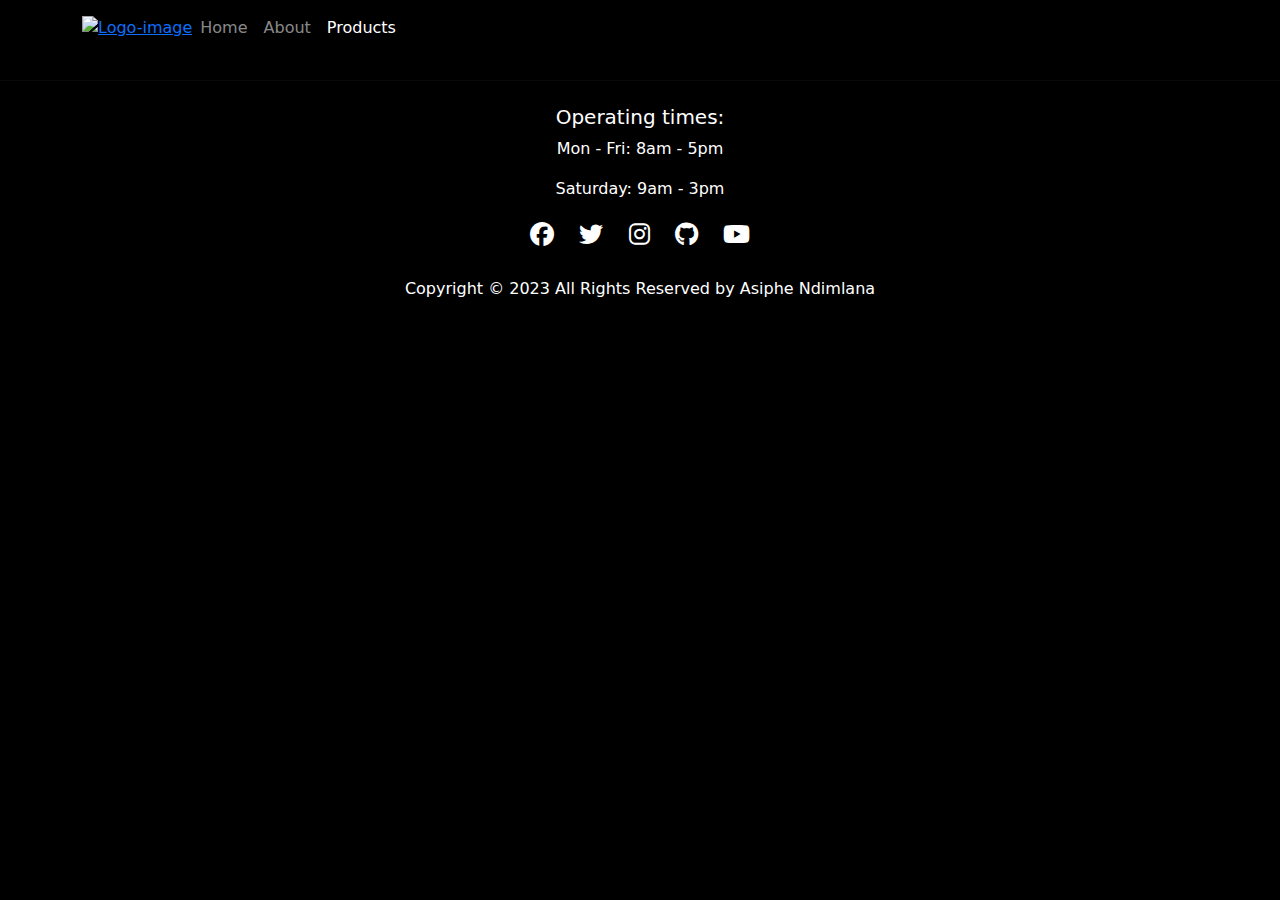
==== assets/products/products.html @ 747025f1 "first_commit" ====
<!DOCTYPE html>
<html lang="en">
  <head>
    <meta charset="UTF-8" />
    <meta http-equiv="X-UA-Compatible" content="IE=edge" />
    <meta name="viewport" content="width=device-width, initial-scale=1.0" />
    <link rel="stylesheet" href="/style.css" />
    <link
      href="https://cdn.jsdelivr.net/npm/bootstrap@5.3.0-alpha3/dist/css/bootstrap.min.css"
      rel="stylesheet"
    />
    <link
      href="https://getbootstrap.com/docs/5.3/assets/css/docs.css"
      rel="stylesheet"
    />

    <link
      rel="stylesheet"
      href="https://cdnjs.cloudflare.com/ajax/libs/font-awesome/6.2.0/css/all.min.css"
    />
    <link
      href="https://fonts.googleapis.com/css?family=Open+Sans:400,300,300italic,400italic,600,600italic,700,700italic"
      rel="stylesheet"
      type="text/css"
    />
    <!-- End of bootstrap -->
    <!-- Animations -->
    <link
      rel="stylesheet"
      href="https://cdnjs.cloudflare.com/ajax/libs/animate.css/4.1.1/animate.min.css"
    />
    <title>Gadget Hub</title>
  </head>
  <body class="bg-black">
    <!-- Header -->
    <header>
      <div class="container text-center">
        <nav class="navbar navbar-expand-lg navbar-dark">
          <!-- Logo-image -->
          <a href="/index.html"
            ><img
              class="logo-img w-25"
              src="https://i.postimg.cc/3RHQpMdH/Gadget-hub-logo-removebg-preview-1.png"
              alt="Logo-image"
          /></a>
          <button
            class="navbar-toggler"
            type="button"
            data-bs-toggle="collapse"
            data-bs-target="#navbarNav"
            aria-controls="navbarNav"
            aria-expanded="false"
            aria-label="Toggle navigation"
          >
            <i class="fas fa-bars fa-lg" style="color: #d7dce5"></i>
          </button>
          <div class="collapse navbar-collapse" id="navbarNav">
            <ul class="navbar-nav ml-auto">
              <li class="nav-item">
                <a class="nav-link" href="/index.html">Home</a>
              </li>
              <li class="nav-item">
                <a class="nav-link" href="/assets/about/about.html">About</a>
              </li>
              <li class="nav-item active">
                <a class="nav-link active" href="/assets/products/products.html"
                  >Products</a
                >
              </li>
            </ul>
          </div>
        </nav>
      </div>
    </header>
    <!-- End of header -->
    <hr class="my-4" />
    <div class="social-icons text-center">
        <h5 class="text-white">Operating times:</h5>
        <p class="text-white"> Mon - Fri: 8am - 5pm</p>
        <p class="text-white">Saturday: 9am - 3pm</p>
      <a
        href="https://www.facebook.com/profile.php?id=100089087082905"
        target="_blank"
        ><i class="fa-brands fa-facebook" id="Facebook"></i
      ></a>
      <a href="https://twitter.com/ndim_asiphe" target="_blank"
        ><i class="fa-brands fa-twitter" id="Twitter"></i
      ></a>
      <a href="https://www.instagram.com/ndimlanaasiphe/" target="_blank"
        ><i class="fa-brands fa-instagram" id="Instagram"></i
      ></a>
      <a href="https://github.com/Asiphe04" target="_blank"
        ><i class="fa-brands fa-github" id="Github"></i
      ></a>
      <a
        href="https://www.youtube.com/channel/UCg6ZJki0BX5SWIEuUShFlLA"
        target="_blank"
        ><i class="fa-brands fa-youtube" id="Youtube"></i
      ></a>
     
      <p class="text-white">
        <br />
        Copyright &copy; 2023 All Rights Reserved by Asiphe Ndimlana
      </p>
    </div>
  </body>
</html>
---- style.css ----
*, html, body{
    margin: 0px;
    padding: 0px;
}
h1 {
  color: green !important;
}
.landing-wallpaper {
  height: 400px !important;
  object-fit: contain !important;
}
/* Footer */
#Facebook:hover {
  color: rgb(2, 8, 120) !important;
}
#Twitter:hover {
  color: skyblue !important;
}
#Instagram:hover {
  color: purple !important;
}
#Github:hover {
  color: green !important;
}
#Youtube:hover {
  color: red !important;
}
#LinkedIn:hover {
  color: blue !important;
}

.footer-container a {
  color: white !important;
  margin: 5px !important ;
  padding: 5px !important;
  font-size: x-large !important;
}
.social-icons a {
  color: white !important;
  margin: 5px !important ;
  padding: 5px !important;
  font-size: x-large !important;
}
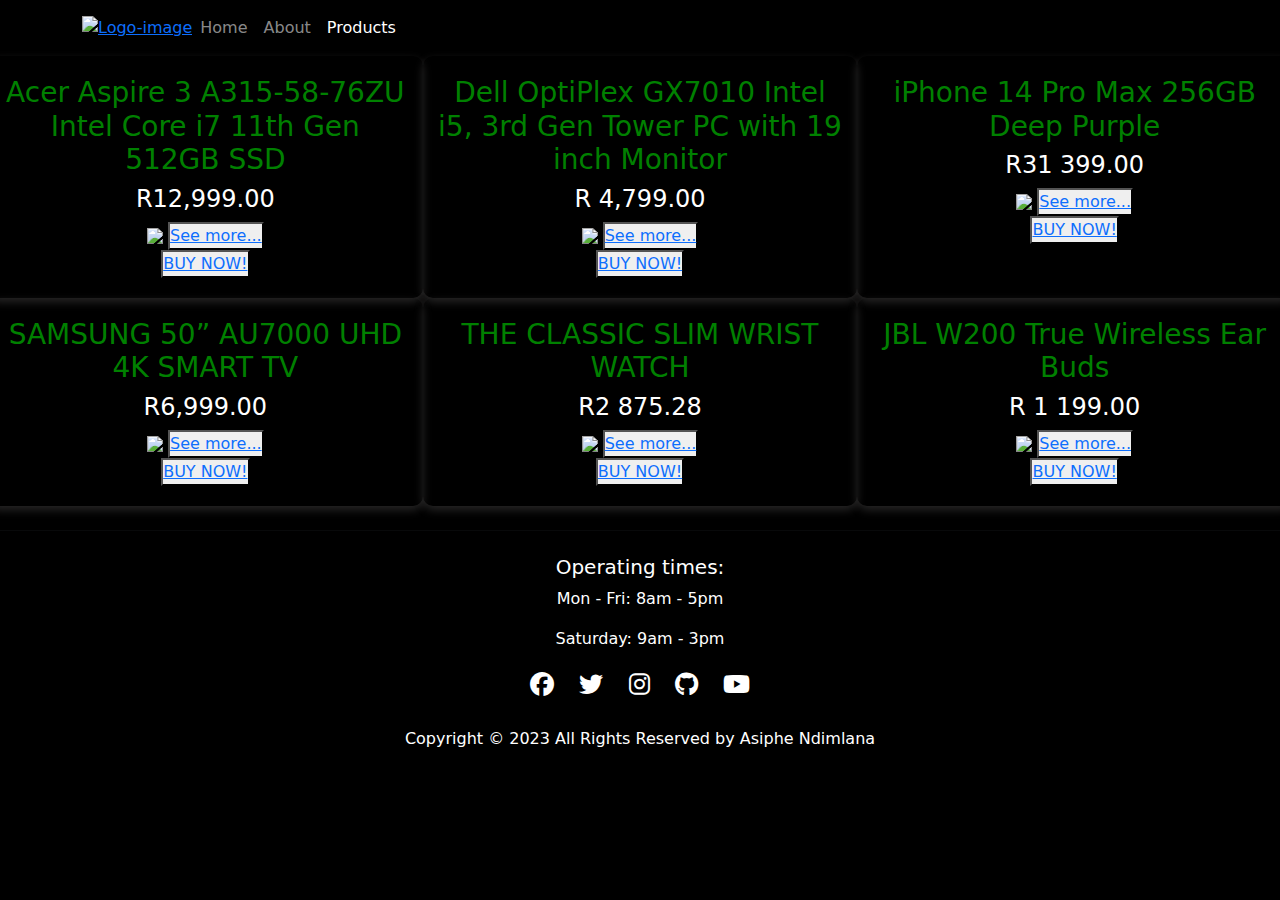
==== commit cb1aa9be: "second_commit" ====
--- a/assets/products/products.html
+++ b/assets/products/products.html
@@ -72,12 +72,13 @@
         </nav>
       </div>
     </header>
+    <div class="row text-center text-white"></div>
     <!-- End of header -->
     <hr class="my-4" />
     <div class="social-icons text-center">
-        <h5 class="text-white">Operating times:</h5>
-        <p class="text-white"> Mon - Fri: 8am - 5pm</p>
-        <p class="text-white">Saturday: 9am - 3pm</p>
+      <h5 class="text-white">Operating times:</h5>
+      <p class="text-white">Mon - Fri: 8am - 5pm</p>
+      <p class="text-white">Saturday: 9am - 3pm</p>
       <a
         href="https://www.facebook.com/profile.php?id=100089087082905"
         target="_blank"
@@ -97,11 +98,12 @@
         target="_blank"
         ><i class="fa-brands fa-youtube" id="Youtube"></i
       ></a>
-     
+
       <p class="text-white">
         <br />
         Copyright &copy; 2023 All Rights Reserved by Asiphe Ndimlana
       </p>
     </div>
+    <script src="/assets/products/products.js"></script>
   </body>
 </html>
--- a/style.css
+++ b/style.css
@@ -1,13 +1,39 @@
-*, html, body{
-    margin: 0px;
-    padding: 0px;
+*,
+html,
+body {
+  margin: 0px;
+  padding: 0px;
 }
 h1 {
   color: green !important;
 }
+h3 {
+  color: green !important;
+}
+.partner-img{
+  width: 100px !important;
+  padding: 10px !important;
+}
 .landing-wallpaper {
   height: 400px !important;
   object-fit: contain !important;
+}
+.product-item {
+  padding: 20px;
+  box-shadow: 0 4px 10px rgba(130, 127, 127, 0.3);
+  border-radius: 10px;
+  width: 85%;
+  max-width: 450px;
+  min-width: 350px;
+}
+.employees {
+  
+  padding: 20px;
+  box-shadow: 0 4px 10px rgba(130, 127, 127, 0.3);
+  border-radius: 10px;
+  width: 85%;
+  max-width: 450px;
+  min-width: 350px;
 }
 /* Footer */
 #Facebook:hover {
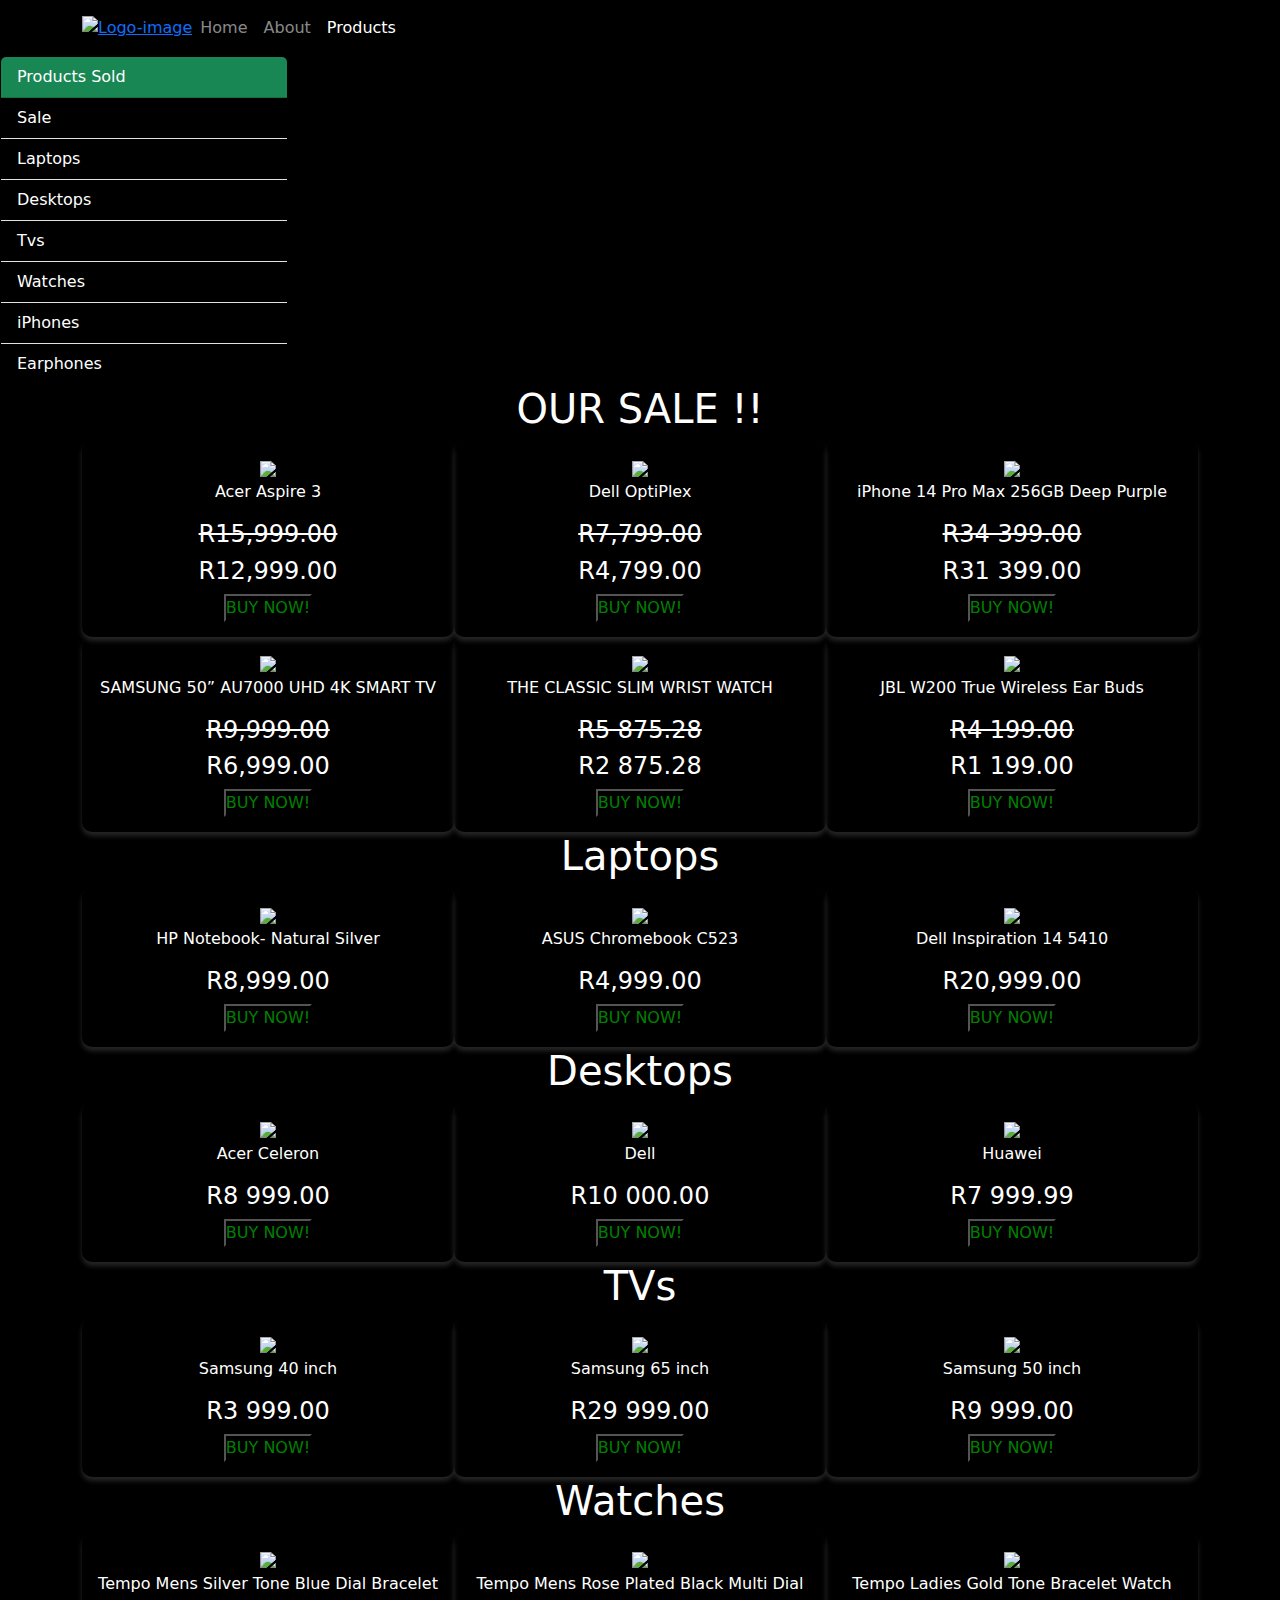
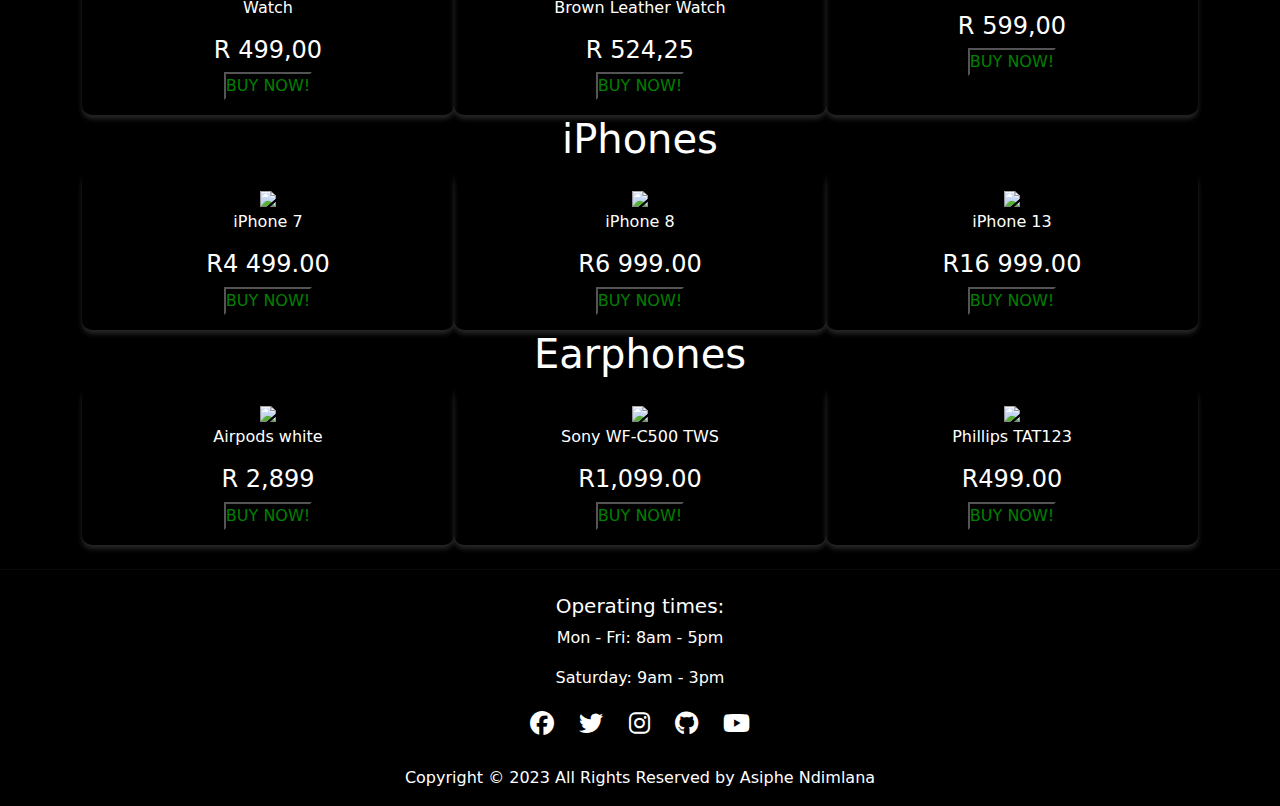
==== commit 40222ced: "third_commit" ====
--- a/assets/products/products.html
+++ b/assets/products/products.html
@@ -72,7 +72,75 @@
         </nav>
       </div>
     </header>
-    <div class="row text-center text-white"></div>
+    <div class="card bg-black text-white" style="width: 18rem">
+      <div class="card-header bg-success">Products Sold</div>
+      <ul class="list-group list-group-flush">
+        <li class="list-group-item bg-black">
+          <a href="#sale" class="text-white text-decoration-none">Sale</a>
+        </li>
+        <li class="list-group-item bg-black text-white">
+          <a href="#laptops" class="text-white text-decoration-none">Laptops</a>
+        </li>
+        <li class="list-group-item bg-black text-white">
+          <a href="#desktops" class="text-white text-decoration-none"
+            >Desktops</a
+          >
+        </li>
+        <li class="list-group-item bg-black text-white">
+          <a href="#tv" class="text-white text-decoration-none">Tvs</a>
+        </li>
+        <li class="list-group-item bg-black text-white">
+          <a href="#watches" class="text-white text-decoration-none">Watches</a>
+        </li>
+        <li class="list-group-item bg-black text-white">
+          <a href="#iphones" class="text-white text-decoration-none">iPhones</a>
+        </li>
+        <li class="list-group-item bg-black text-white">
+          <a href="#earphones" class="text-white text-decoration-none"
+            >Earphones</a
+          >
+        </li>
+      </ul>
+    </div>
+    <div class="w-100 d-flex justify-content-center">
+      <div id="sale" class="sale row container text-center text-white">
+        <h1 class="text-white">OUR SALE !!</h1>
+      </div>
+    </div>
+    <div class="w-100 d-flex justify-content-center">
+      <div id="laptops" class="laptops row container text-center text-white">
+        <h1 class="text-white">Laptops</h1>
+      </div>
+    </div>
+    <div class="w-100 d-flex justify-content-center">
+      <div id="desktops" class="desktop row container text-center text-white">
+        <h1 class="text-white">Desktops</h1>
+      </div>
+    </div>
+    <div class="w-100 d-flex justify-content-center">
+      <div id="tv" class="tv row container text-center text-white">
+        <h1 class="text-white">TVs</h1>
+      </div>
+    </div>
+    <div class="w-100 d-flex justify-content-center">
+      <div id="watches" class="watches row container text-center text-white">
+        <h1 class="text-white">Watches</h1>
+      </div>
+    </div>
+    <div class="w-100 d-flex justify-content-center">
+      <div id="iphones" class="iphones row container text-center text-white">
+        <h1 class="text-white">iPhones</h1>
+      </div>
+    </div>
+    <div class="w-100 d-flex justify-content-center">
+      <div
+        id="earphones"
+        class="earphones row container text-center text-white"
+      >
+        <h1 class="text-white">Earphones</h1>
+      </div>
+    </div>
+
     <!-- End of header -->
     <hr class="my-4" />
     <div class="social-icons text-center">
--- a/style.css
+++ b/style.css
@@ -10,7 +10,7 @@
 h3 {
   color: green !important;
 }
-.partner-img{
+.partner-img {
   width: 100px !important;
   padding: 10px !important;
 }
@@ -19,6 +19,13 @@
   object-fit: contain !important;
 }
 .product-item {
+  padding: 15px;
+  box-shadow: 0 4px 5px rgba(130, 127, 127, 0.3);
+  border-radius: 10px;
+
+}
+
+.employees {
   padding: 20px;
   box-shadow: 0 4px 10px rgba(130, 127, 127, 0.3);
   border-radius: 10px;
@@ -26,14 +33,9 @@
   max-width: 450px;
   min-width: 350px;
 }
-.employees {
-  
-  padding: 20px;
-  box-shadow: 0 4px 10px rgba(130, 127, 127, 0.3);
-  border-radius: 10px;
-  width: 85%;
-  max-width: 450px;
-  min-width: 350px;
+.product-link {
+  color: green !important;
+  text-decoration: none;
 }
 /* Footer */
 #Facebook:hover {
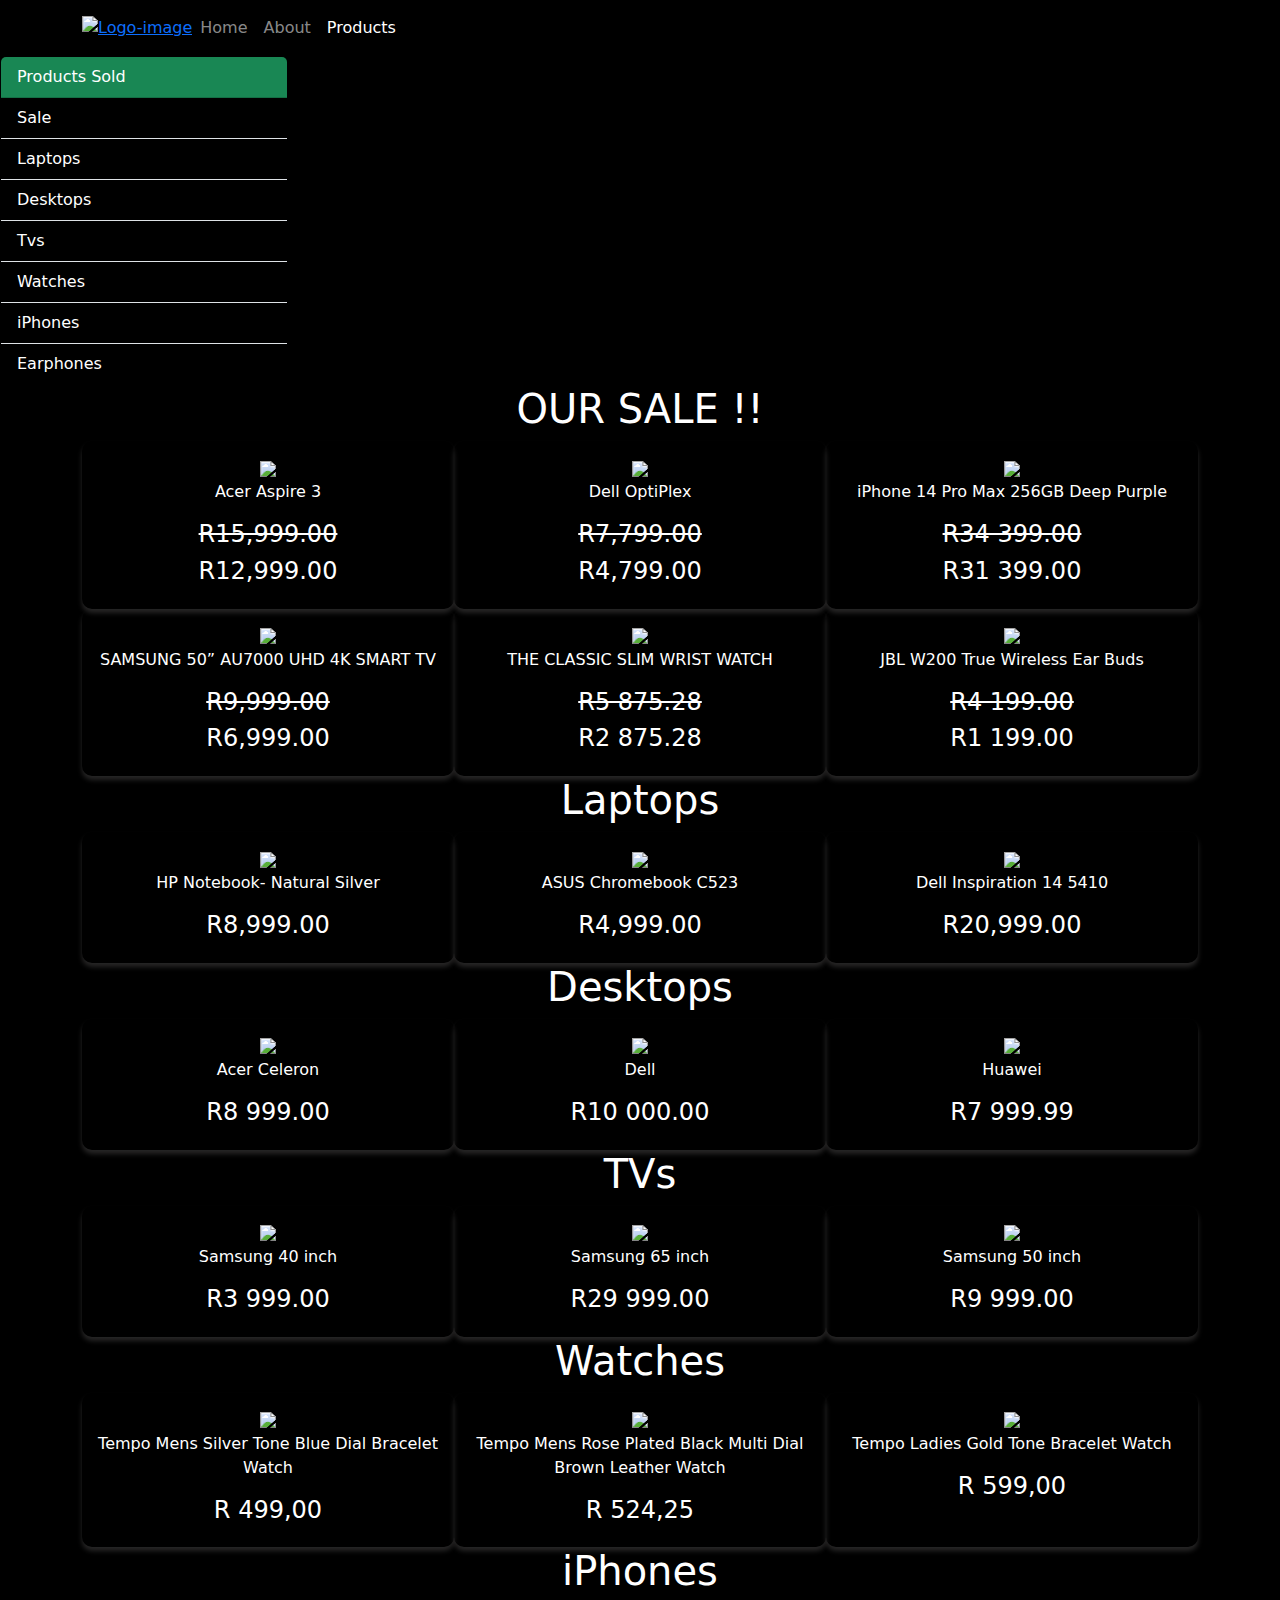
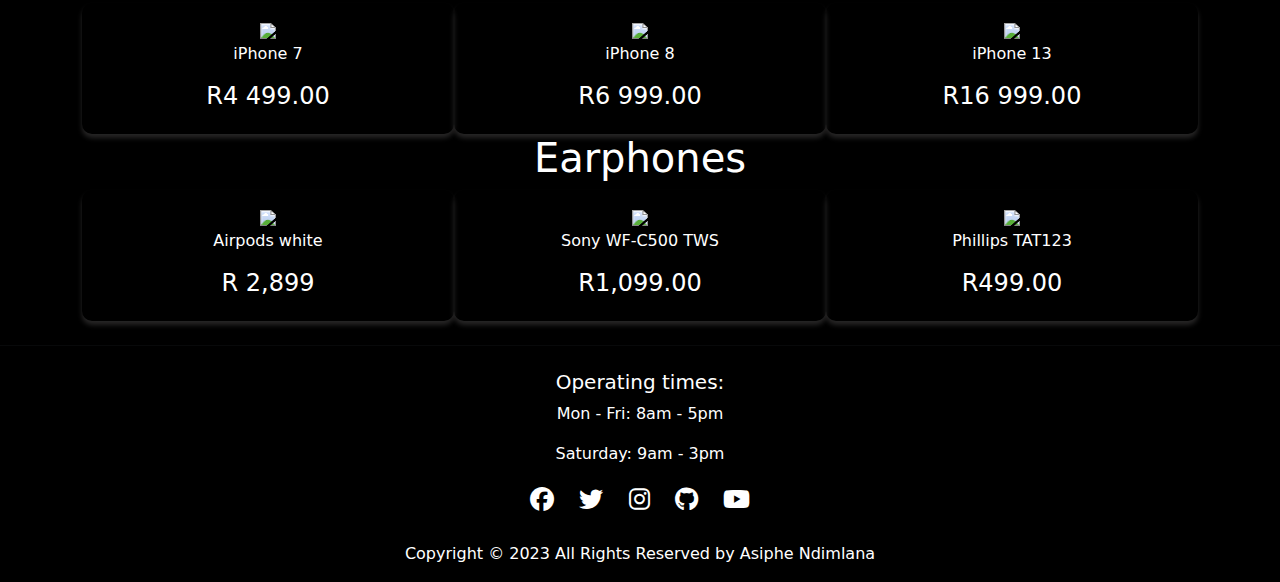
==== commit b443dcce: "fourth_commit" ====
--- a/assets/products/products.html
+++ b/assets/products/products.html
@@ -72,31 +72,31 @@
         </nav>
       </div>
     </header>
-    <div class="card bg-black text-white" style="width: 18rem">
+    <div class="card bg-black text-white " style="width: 18rem">
       <div class="card-header bg-success">Products Sold</div>
       <ul class="list-group list-group-flush">
         <li class="list-group-item bg-black">
-          <a href="#sale" class="text-white text-decoration-none">Sale</a>
+          <a  href="#sale" class="product-list-group text-white text-decoration-none">Sale</a>
         </li>
         <li class="list-group-item bg-black text-white">
-          <a href="#laptops" class="text-white text-decoration-none">Laptops</a>
+          <a href="#laptops" class="product-list-group text-white text-decoration-none">Laptops</a>
         </li>
         <li class="list-group-item bg-black text-white">
-          <a href="#desktops" class="text-white text-decoration-none"
+          <a href="#desktops" class="product-list-group text-white text-decoration-none"
             >Desktops</a
           >
         </li>
         <li class="list-group-item bg-black text-white">
-          <a href="#tv" class="text-white text-decoration-none">Tvs</a>
+          <a href="#tv" class="product-list-group text-white text-decoration-none">Tvs</a>
         </li>
         <li class="list-group-item bg-black text-white">
-          <a href="#watches" class="text-white text-decoration-none">Watches</a>
+          <a href="#watches" class="product-list-group text-white text-decoration-none">Watches</a>
         </li>
         <li class="list-group-item bg-black text-white">
-          <a href="#iphones" class="text-white text-decoration-none">iPhones</a>
+          <a href="#iphones" class="product-list-group text-white text-decoration-none">iPhones</a>
         </li>
         <li class="list-group-item bg-black text-white">
-          <a href="#earphones" class="text-white text-decoration-none"
+          <a href="#earphones" class="product-list-group text-white text-decoration-none"
             >Earphones</a
           >
         </li>
--- a/style.css
+++ b/style.css
@@ -5,10 +5,10 @@
   padding: 0px;
 }
 h1 {
-  color: green !important;
+  color: rgb(204, 204, 204) !important;
 }
 h3 {
-  color: green !important;
+  color: rgb(204, 204, 204) !important;
 }
 .partner-img {
   width: 100px !important;
@@ -22,7 +22,15 @@
   padding: 15px;
   box-shadow: 0 4px 5px rgba(130, 127, 127, 0.3);
   border-radius: 10px;
-
+}
+.list-group-item:hover {
+  background-color: rgb(35, 35, 35);
+}
+.product-item:hover {
+  padding: 15px;
+  box-shadow: 0 4px 5px rgba(130, 127, 127, 0.3);
+  border-radius: 10px;
+  background-color: rgb(35, 35, 35);
 }
 
 .employees {
@@ -69,3 +77,29 @@
   padding: 5px !important;
   font-size: x-large !important;
 }
+/* Media quries */
+/* Media Query for 300px screen width */
+@media (max-width: 300px) {
+  .logo-img {
+    width: 50%;
+  }
+}
+
+/* Media Query for 700px screen width */
+@media (max-width: 700px) {
+  .logo-img {
+    width: 75%;
+  }
+
+  .employees,
+  .partner-img {
+    width: 100%;
+    max-width: none;
+    min-width: none;
+  }
+
+  .employees img {
+    width: 50%;
+  }
+}
+
